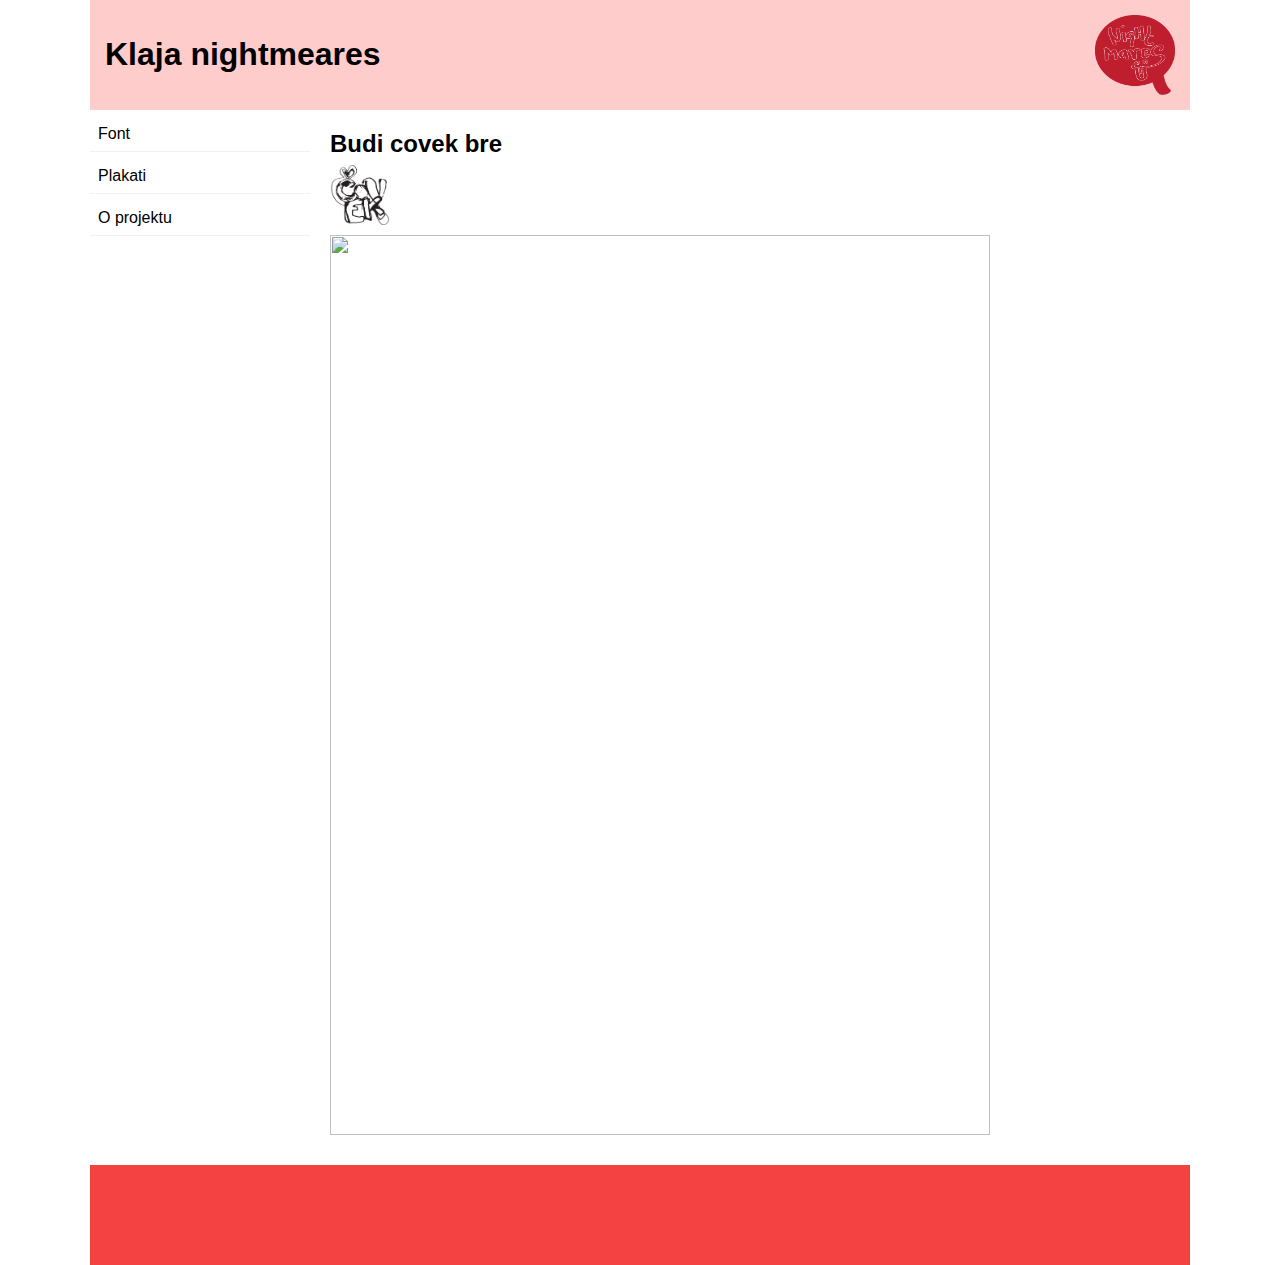
==== html/index.html @ e6237557 "init" ====
<!DOCTYPE htmal>
<html lang="sr-RS">
<head>
	<meta charset="utf-8">
	<meta name="viewport" content="width=device-width, initial-scale=1.0">
  <meta name="description" content="nesto pise o Klaji">
  <link rel="icon" type="image/png" href="../img/ikonica.png">
	<title>Klaj</title>
	<link rel="stylesheet" type="text/css" href="../css/style.css">
</head>
<body>
  <div class="kontejner">

<div class="prva">
  <h1>Klaja nightmeares</h1>
  <img src="../img/nocnamora1.png">
</div>

<div class="meni">
  <div class="menu">
    <div class="menuitem"><a href="font.html" target="font.html">Font</a></div>
    <div class="menuitem"><a href="plakati.html" target="_blank">Plakati</a></div>
    <div class="menuitem"><a href="o projektu.html" target="_blank">O projektu</a></div>
  </div>

  <div class="main">
    <h2>Budi covek bre</h2>
    <img class="jedan" src="../img/covek.png">
    <img class="dva" src="../img/3.jpg">
  </div>
</div>
<footer></footer>

</div>
</body>
</html>
---- css/style.css ----
html, body {
	margin: 0;
	padding: 0;
  font-family: "Arial", san-serif;
}

.kontejner {
  max-width: 1100px;
  height: 100vh;
    margin: 0 auto;
    position: relative;
}

.prva {
  background-color: #ffcccc;
  padding:15px;
}

.prva img {
  display: block;
  margin-top: -80;
  width: 80px;
  height: 80px;
  float: right;
}

.meni {
  overflow:auto;
}

.menu {
  float: left;
  width: 20%;
}
.menuitem {
  padding: 8px;
  margin-top: 7px;
  border-bottom: 1px solid #f1f1f1;
}

.menuitem a {
  text-decoration: none;
  color: black;
}

.menuitem:hover a {
  color: #ffcccc;
}

.main {
  float: left;
  width: 60%;
  padding: 0 20px;
  overflow: hidden;
}

.main img.jedan {
  width: 60px;
  height: 60px;
  margin-bottom: 10px;
  margin-top: -13px;
}

.main img.dva {
  width:100%;
  margin-bottom: 30px;
}

.right {
  background-color: lightblue;
  float: left;
  width: 100%;
  padding: 10px 15px;
  margin-top: 7px;
}

@media only screen and (max-width:800px) {
  /* For tablets: */
  .main {
    width: 80%;
    padding: 0;
  }
  .right {
    width: 100%;
  }
}
@media only screen and (max-width:500px) {
  /* For mobile phones: */
  .menu, .main, .right {
    width: 100%;
  }
}

footer {
  background-color: #f44242;
  height: 100px;
}
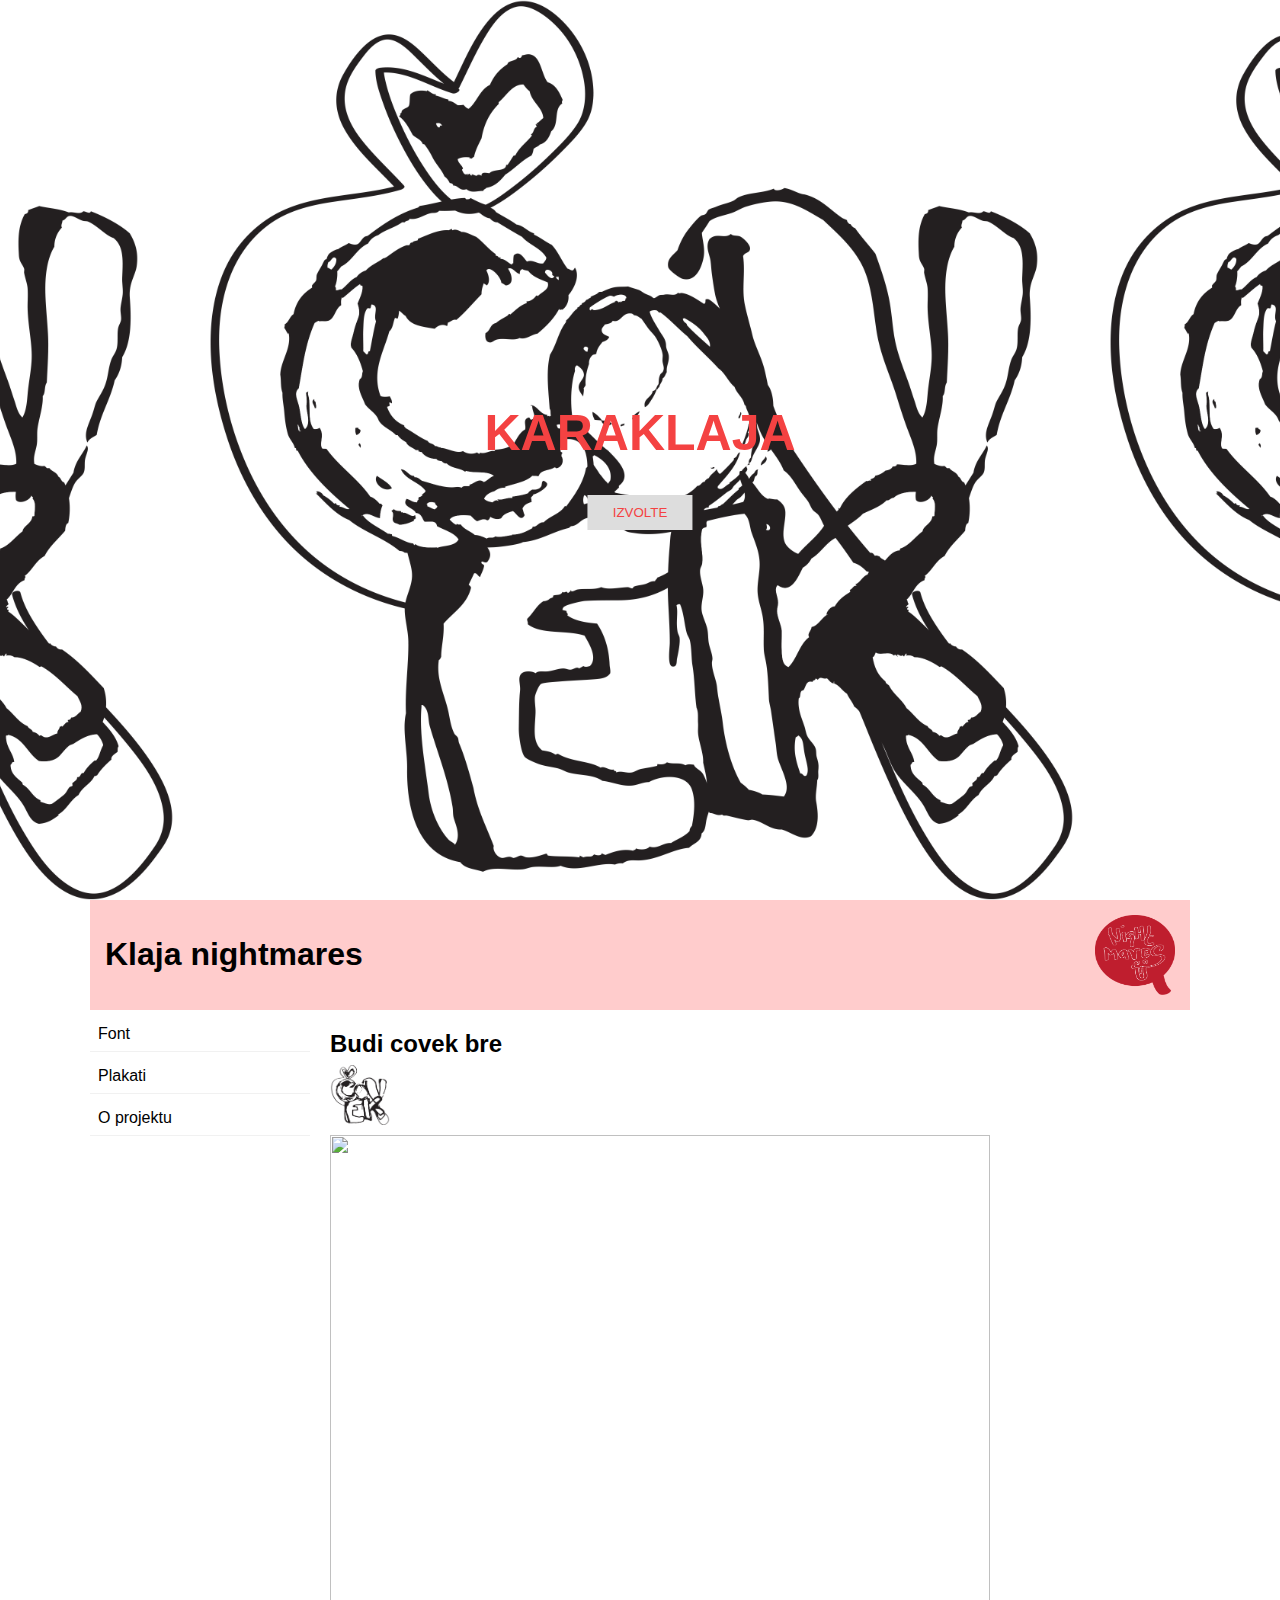
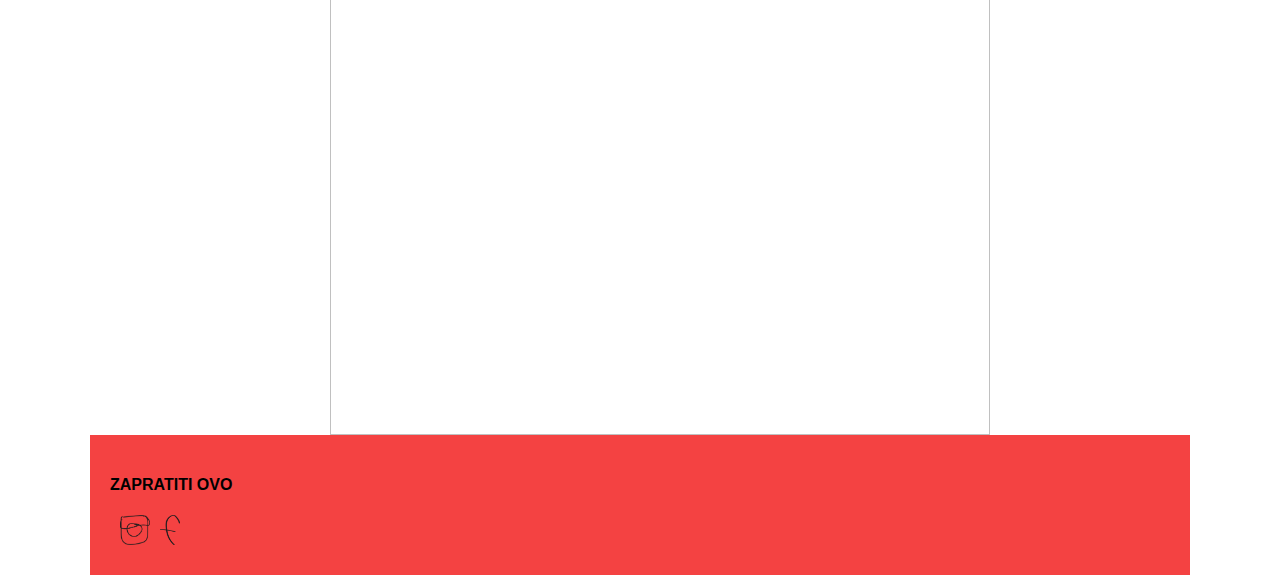
==== commit 878219fc: "drugi komit" ====
--- a/html/index.html
+++ b/html/index.html
@@ -9,10 +9,16 @@
 	<link rel="stylesheet" type="text/css" href="../css/style.css">
 </head>
 <body>
+  <div class="hero-image">
+  <div class="hero-text">
+    <h1>KARAKLAJA</h1>
+    <a href="#ovde"><button>IZVOLTE</button></a>
+  </div>
+</div>
   <div class="kontejner">
 
-<div class="prva">
-  <h1>Klaja nightmeares</h1>
+<div id="ovde" class="prva">
+  <h1>Klaja nightmares</h1>
   <img src="../img/nocnamora1.png">
 </div>
 
@@ -29,7 +35,11 @@
     <img class="dva" src="../img/3.jpg">
   </div>
 </div>
-<footer></footer>
+<footer>
+  <h4>ZAPRATITI OVO</h4>
+  <a href="#"><img class="insta" src="../img/insta.png"></a>
+  <a href="#"><img src="../img/face.png"></a>
+</footer>
 
 </div>
 </body>
--- a/css/style.css
+++ b/css/style.css
@@ -2,6 +2,67 @@
 	margin: 0;
 	padding: 0;
   font-family: "Arial", san-serif;
+}
+
+.hero-image {
+  background-image: url("../img/covek.png");
+  height: 100%;
+  background-position: center;
+  background-repeat: repeat;
+  background-size: contain;
+  position: relative;
+}
+
+.hero-text h1 {
+  font-weight: bold;
+  font-size: 50px;
+}
+
+.hero-text {
+  text-align: center;
+  position: absolute;
+  top: 50%;
+  left: 50%;
+  transform: translate(-50%, -50%);
+  color: #f44242;
+}
+
+button a {
+  text-decoration: none;
+  color: #f44242;
+}
+
+footer button {
+  border: none;
+  outline: 0;
+  display: block;
+  padding: 10px 25px;
+  float: right;
+  color: #f44242;
+  background-color: #ddd;
+  text-align: center;
+  cursor: pointer;
+}
+
+footer button:hover {
+  background-color: #555;
+  color: white;
+}
+
+.hero-text button {
+  border: none;
+  outline: 0;
+  display: inline-block;
+  padding: 10px 25px;
+  background-color: #ddd;
+  color: #f44242;
+  text-align: center;
+  cursor: pointer;
+}
+
+.hero-text button:hover {
+  background-color: #555;
+  color: white;
 }
 
 .kontejner {
@@ -63,7 +124,7 @@
 
 .main img.dva {
   width:100%;
-  margin-bottom: 30px;
+  margin-bottom: 0px;
 }
 
 .right {
@@ -75,7 +136,6 @@
 }
 
 @media only screen and (max-width:800px) {
-  /* For tablets: */
   .main {
     width: 80%;
     padding: 0;
@@ -85,7 +145,6 @@
   }
 }
 @media only screen and (max-width:500px) {
-  /* For mobile phones: */
   .menu, .main, .right {
     width: 100%;
   }
@@ -94,4 +153,17 @@
 footer {
   background-color: #f44242;
   height: 100px;
+  padding: 20px;
+}
+
+footer img.insta {
+  width: 30px;
+  height: 30px;
+}
+
+footer img {
+  float: left;
+  width: 20px;
+  height: 30px;
+  margin-left: 10px;
 }